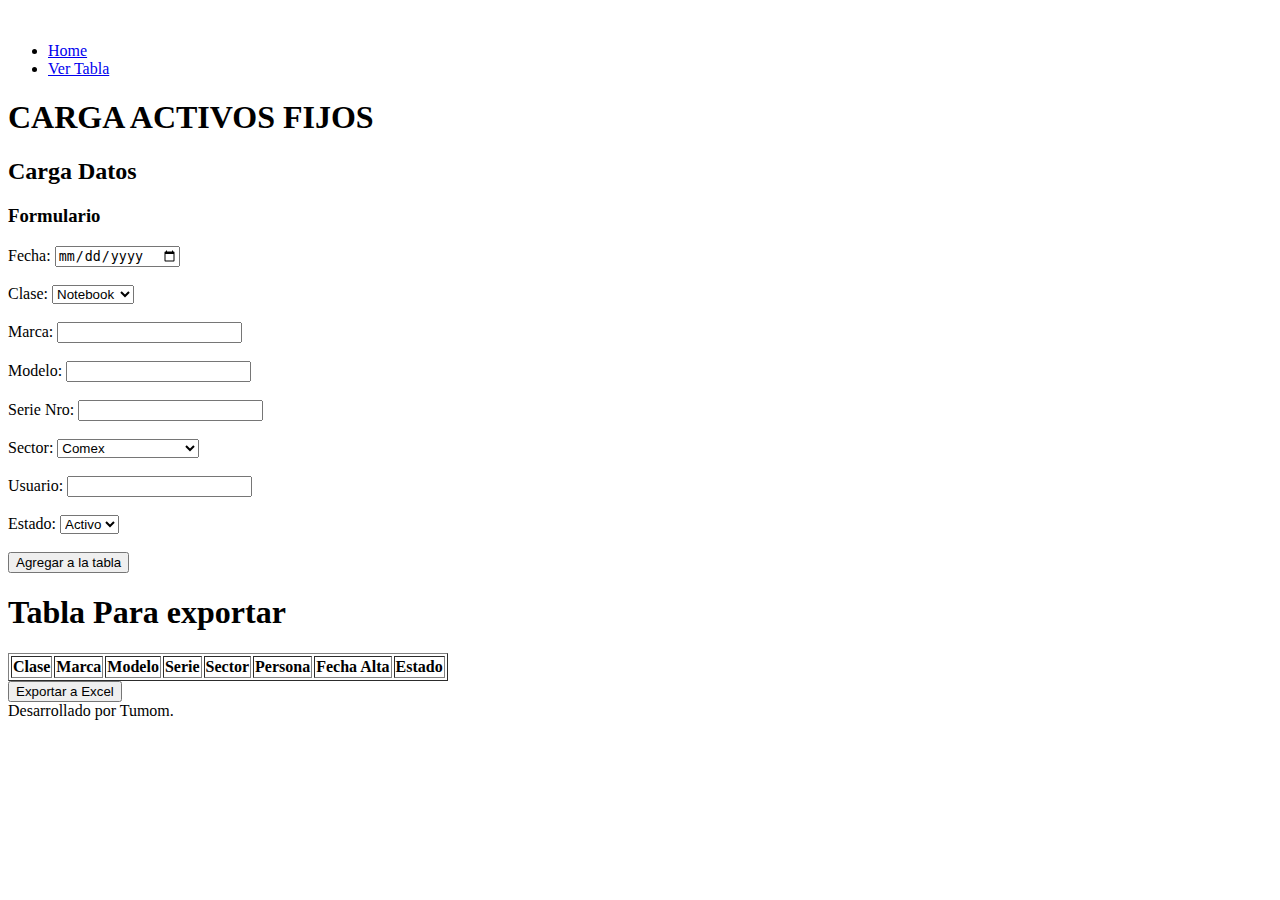
==== index.html @ 2bab6674 "Primer commit del proyecto" ====
<!DOCTYPE html>
<html lang="en">
<head>
    <meta charset="UTF-8">
    <meta name="viewport" content="width=device-width, initial-scale=1.0">
    <title>Formulario</title>
</head>
<body>
    <header class="banner">
        <!-- ACA VA EL BANNER DE OMNIMEDICA -->
        <img src="" alt="" class="banner-img">
        <nav class="mi-menu">
            <ul>
                <li><a href="index.html">Home</a></li>
                <li><a href="pages/tablas.html">Ver Tabla</a></li>
            </ul>
        </nav>
    </header>
    <main>
        <section>
            <h1 class="titulo">CARGA ACTIVOS FIJOS</h1>
            <h2 class="subtitulo">Carga Datos </h2>
            <h3 class="subtitulo-2">Formulario</h3>
            
            <form action="" class="mi-formulario">

                <label for="fecha">Fecha: </label>
                <input type="date" id="FechaAlta" required>
                
                <br><br>
                
                <label for="clase">Clase: </label>
                <select name="clase" id="Clase" required>
                    <option value="Notebook">Notebook</option>
                    <option value="Impresora">Impresora</option>
                    <option value="Celular">Celular</option>
                </select>
                
                <br><br>

                <label for="marca">Marca: </label>
                <input type="text" id="Marca" name="marca" requiered>
                
                <br><br>
                
                <label for="modelo">Modelo: </label>
                <input type="text" id="Modelo" name="modelo">

                <br><br>
                <label for="serie">Serie Nro: </label>

                <input type="text" id="Serie" name="serie">
                
                <br><br>
                
                <label for="sector">Sector: </label>
                <select id="Sector" name="">
                    <option value="Comex">Comex</option>
                    <option value="RRHH">RRHH</option>
                    <option value="Ventas">Ventas</option>
                    <option value="Gerencia-Adm">Gerencia Adm</option>
                    <option value="Gerencia-Vtas">Gerencia Ventas</option>
                    <option value="Administracion">Administracion</option>
                    <option value="Adm-ventas">Adm Ventas</option>
                    <option value="Stock">Stock</option>
                    <option value="Tesoreria">Tesoreria</option>
                    <option value="Asistencia Dir">Asistencia Direccion</option>
                    <option value="Directorio">Directorio</option>
                    <option value="DirTecnica">Direccion Tecnica</option>
                </select>
                
                <br><br>
                
                <label for="usuario">Usuario: </label>
                <input type="text" id="Usuario" name="usuario">

                <br><br>

                <label for="estado">Estado: </label>
                <select name="estado" id="Estado">
                    <option value="A">Activo</option>
                </select>
                
                <br><br>

                <button type="button" onclick="agregarFila()">Agregar a la tabla</button>    
                         
            </form>
        </section>

        <h1>Tabla Para exportar</h1>

        <table id="miTabla" border="1">
            <tr>
                <th>Clase</th>
                <th>Marca</th>
                <th>Modelo</th>
                <th>Serie</th>
                <th>Sector</th>
                <th>Persona</th>
                <th>Fecha Alta</th>
                <th>Estado</th>
            </tr>
        </table>
    
        <button id="exportarExcel">Exportar a Excel</button>

    </main>

    <!-- Agrega la biblioteca SheetJS -->
    <script src="https://cdnjs.cloudflare.com/ajax/libs/xlsx/0.17.3/xlsx.full.min.js"></script>
    </main>
    <footer>
        <div class="derechos">Desarrollado por Tumom. </div>
        <img src="" alt="" class="Tumom-img">
    </footer>
    <script src="js/main.js"></script>
</body>
</html>
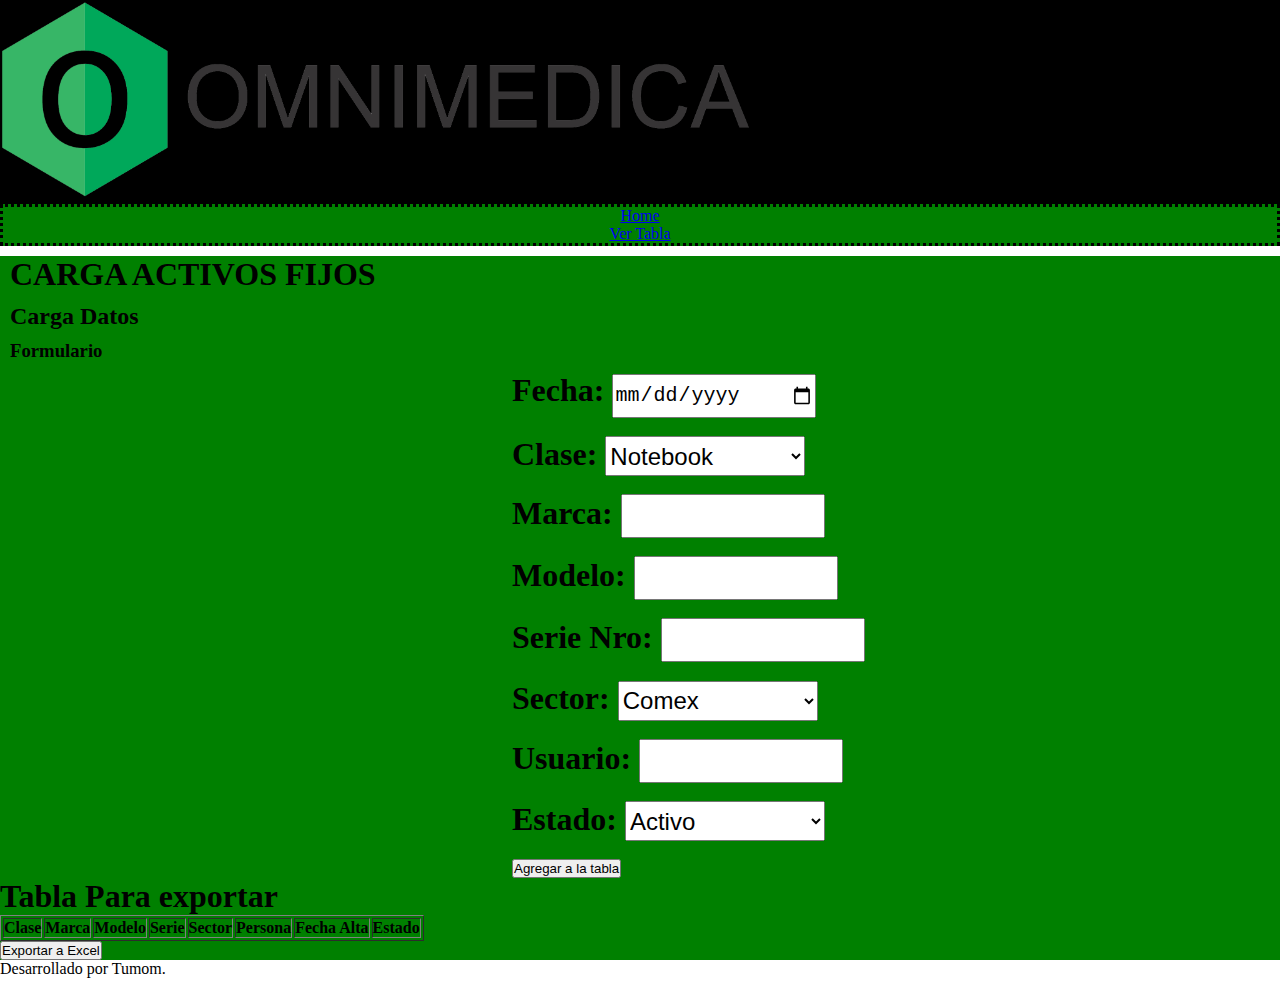
==== commit cca091e7: "Poniendo Estilos (1)" ====
--- a/index.html
+++ b/index.html
@@ -3,12 +3,15 @@
 <head>
     <meta charset="UTF-8">
     <meta name="viewport" content="width=device-width, initial-scale=1.0">
+    <!-- Mis estilos -->
+    <link rel="stylesheet" href="estilos/main.css">
+
     <title>Formulario</title>
 </head>
 <body>
     <header class="banner">
         <!-- ACA VA EL BANNER DE OMNIMEDICA -->
-        <img src="" alt="" class="banner-img">
+        <img src="img/Logo-fondo-transparente.png" alt="imagen del banner de omnimedica" class="banner-img">
         <nav class="mi-menu">
             <ul>
                 <li><a href="index.html">Home</a></li>
--- a/estilos/main.css
+++ b/estilos/main.css
@@ -0,0 +1,58 @@
+/* Reset */
+*{
+    margin: 0;
+    padding: 0;
+}
+
+/* Estilo banner */
+.banner{
+    background-color: black;
+}
+
+.banner img {
+    max-width: 60%;
+    height: 200px;
+    align-self: center;
+}
+
+/* Estilo nav */
+.mi-menu{
+    background-color: green;
+    border-style: dotted;
+    border-color: black;
+}
+
+.mi-menu ul li{
+    display: flex;
+    list-style: none;
+    justify-content: center;
+    font-size: medium;
+}
+.titulo{
+    align-self: center;
+    margin: 10px;
+}
+.subtitulo, .subtitulo-2{
+    align-self: center;
+    margin: 10px;
+}
+
+main{
+    background-color: green;
+}
+main section form{
+    display: block;
+    margin-left: 40%;
+}
+
+main section form label{
+    font-size: xx-large;
+    text-decoration-color: black;
+    font-weight: bold;
+}
+
+main section form input, select{
+    height: 40px;
+    width: 200px;
+    font-size: x-large;
+}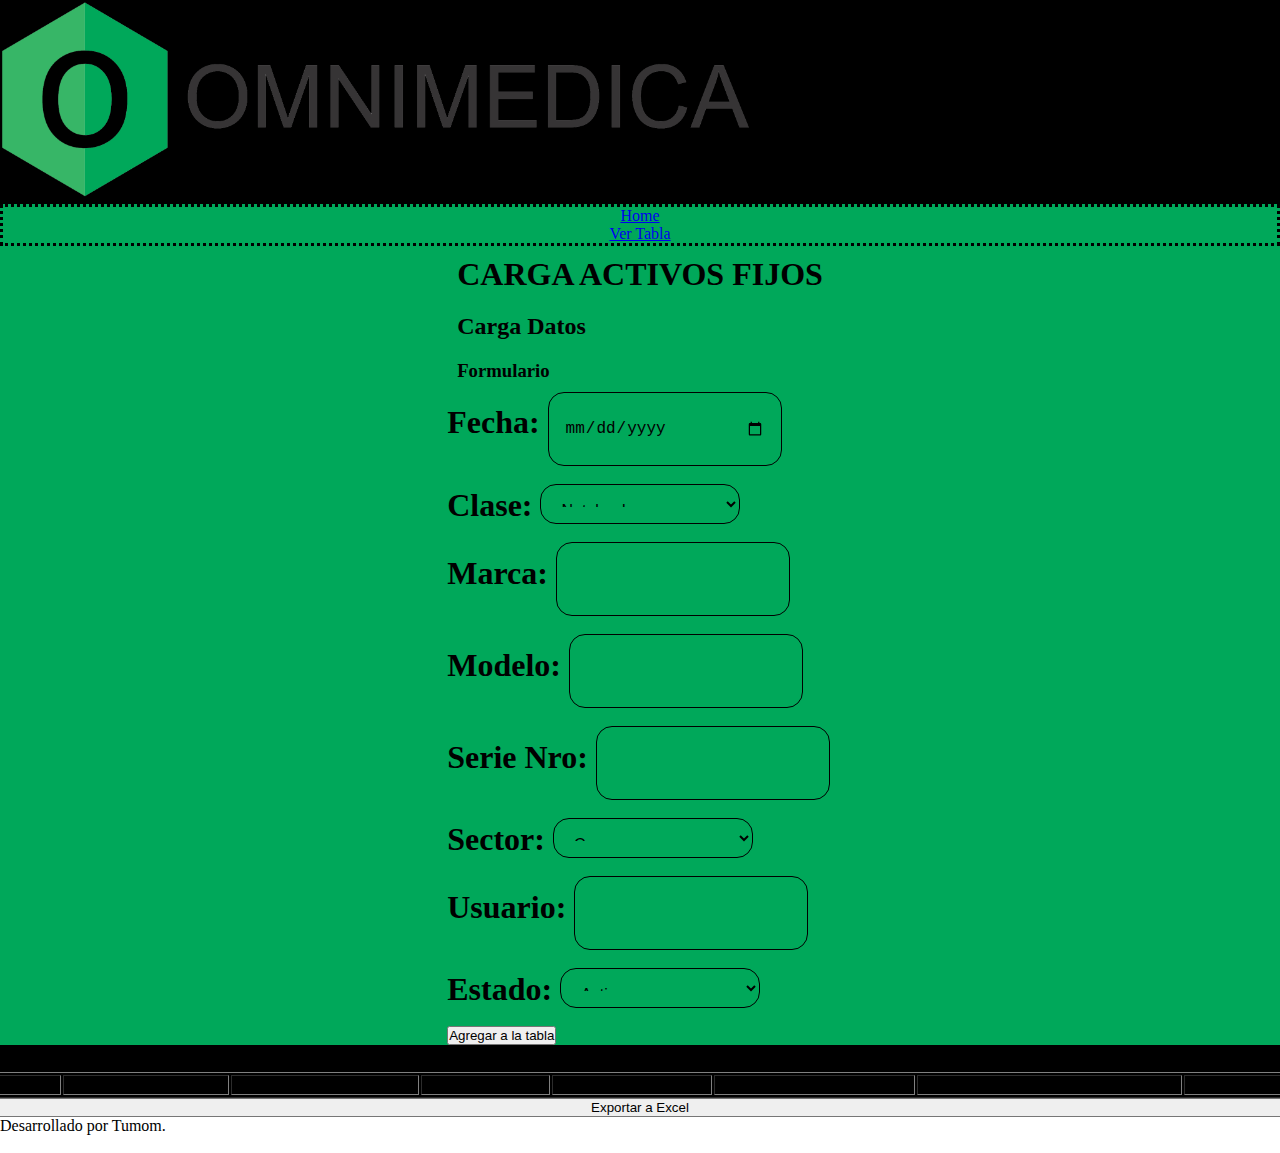
==== commit 7b8f4168: "Cambios en diseño y estilos" ====
--- a/index.html
+++ b/index.html
@@ -20,20 +20,20 @@
         </nav>
     </header>
     <main>
-        <section>
+        <div>
             <h1 class="titulo">CARGA ACTIVOS FIJOS</h1>
             <h2 class="subtitulo">Carga Datos </h2>
             <h3 class="subtitulo-2">Formulario</h3>
             
             <form action="" class="mi-formulario">
 
-                <label for="fecha">Fecha: </label>
-                <input type="date" id="FechaAlta" required>
+                <label class="label-form" for="fecha">Fecha: </label>
+                <input class="input" type="date" id="FechaAlta" required>
                 
                 <br><br>
                 
                 <label for="clase">Clase: </label>
-                <select name="clase" id="Clase" required>
+                <select class="input" name="clase" id="Clase" required>
                     <option value="Notebook">Notebook</option>
                     <option value="Impresora">Impresora</option>
                     <option value="Celular">Celular</option>
@@ -41,23 +41,23 @@
                 
                 <br><br>
 
-                <label for="marca">Marca: </label>
-                <input type="text" id="Marca" name="marca" requiered>
+                <label class="label-form" for="marca">Marca: </label>
+                <input class="input" type="text" id="Marca" name="marca" requiered>
                 
                 <br><br>
                 
-                <label for="modelo">Modelo: </label>
-                <input type="text" id="Modelo" name="modelo">
+                <label class="label-form" for="modelo">Modelo: </label>
+                <input class="input" type="text" id="Modelo" name="modelo">
 
                 <br><br>
-                <label for="serie">Serie Nro: </label>
+                <label class="label-form" for="serie">Serie Nro: </label>
 
-                <input type="text" id="Serie" name="serie">
+                <input class="input" type="text" id="Serie" name="serie">
                 
                 <br><br>
                 
                 <label for="sector">Sector: </label>
-                <select id="Sector" name="">
+                <select class="input" id="Sector" name="">
                     <option value="Comex">Comex</option>
                     <option value="RRHH">RRHH</option>
                     <option value="Ventas">Ventas</option>
@@ -74,13 +74,13 @@
                 
                 <br><br>
                 
-                <label for="usuario">Usuario: </label>
-                <input type="text" id="Usuario" name="usuario">
+                <label class="label-form" for="usuario">Usuario: </label>
+                <input class="input" type="text" id="Usuario" name="usuario">
 
                 <br><br>
 
                 <label for="estado">Estado: </label>
-                <select name="estado" id="Estado">
+                <select class="input" name="estado" id="Estado">
                     <option value="A">Activo</option>
                 </select>
                 
@@ -89,9 +89,9 @@
                 <button type="button" onclick="agregarFila()">Agregar a la tabla</button>    
                          
             </form>
-        </section>
+        </div>
 
-        <h1>Tabla Para exportar</h1>
+        <h2 class="titulo-tabla">Tabla Para exportar</h2>
 
         <table id="miTabla" border="1">
             <tr>
--- a/estilos/main.css
+++ b/estilos/main.css
@@ -12,12 +12,12 @@
 .banner img {
     max-width: 60%;
     height: 200px;
-    align-self: center;
+    justify-content: center;
 }
 
 /* Estilo nav */
 .mi-menu{
-    background-color: green;
+    background-color: #00A85A;
     border-style: dotted;
     border-color: black;
 }
@@ -38,21 +38,67 @@
 }
 
 main{
-    background-color: green;
+    background-color:black;
+    display: grid;
+    justify-content: center;
 }
-main section form{
-    display: block;
-    margin-left: 40%;
+main div{
+
+    background-color: #00A85A;
+    width: 160vh;
+    display: grid;
+    justify-content: center; /* Centra horizontalmente */
+    align-items: center; /* Centra verticalmente */
 }
+/* main div form{
+} */
 
-main section form label{
+main div form label{
     font-size: xx-large;
     text-decoration-color: black;
     font-weight: bold;
 }
 
-main section form input, select{
+main div form input, select{
     height: 40px;
     width: 200px;
     font-size: x-large;
-}+}
+
+/* Tabla */
+
+.titulo-tabla{
+    text-decoration-color: white;
+}
+
+
+.input{
+    border: solid 1.5px #000000;
+    border-radius: 1rem;
+    background: none;
+    padding: 1rem;
+    font-size: 1rem;
+    color: black;
+    transition: border 150ms cubic-bezier(0.4,0,0.2,1);
+}
+
+/* .label-form{
+    position:absolute;
+    left: 15px;
+    color:#e8e8e8;
+    pointer-events: none;
+    transform: translateY(1rem);
+    transition: 150ms cubic-bezier(0.4,0,0.2,1);
+}
+
+.input:focus, .input:valid{
+    outline: none;
+    border: 1.5px solid #1a73e8;
+}
+
+.input:focus ~ label, .input:valid~label{
+    transform: translateY(-50%) scale(0.8);
+    background-color: #212121;
+    padding: 0.2em;
+    color: #2196f3;
+} */